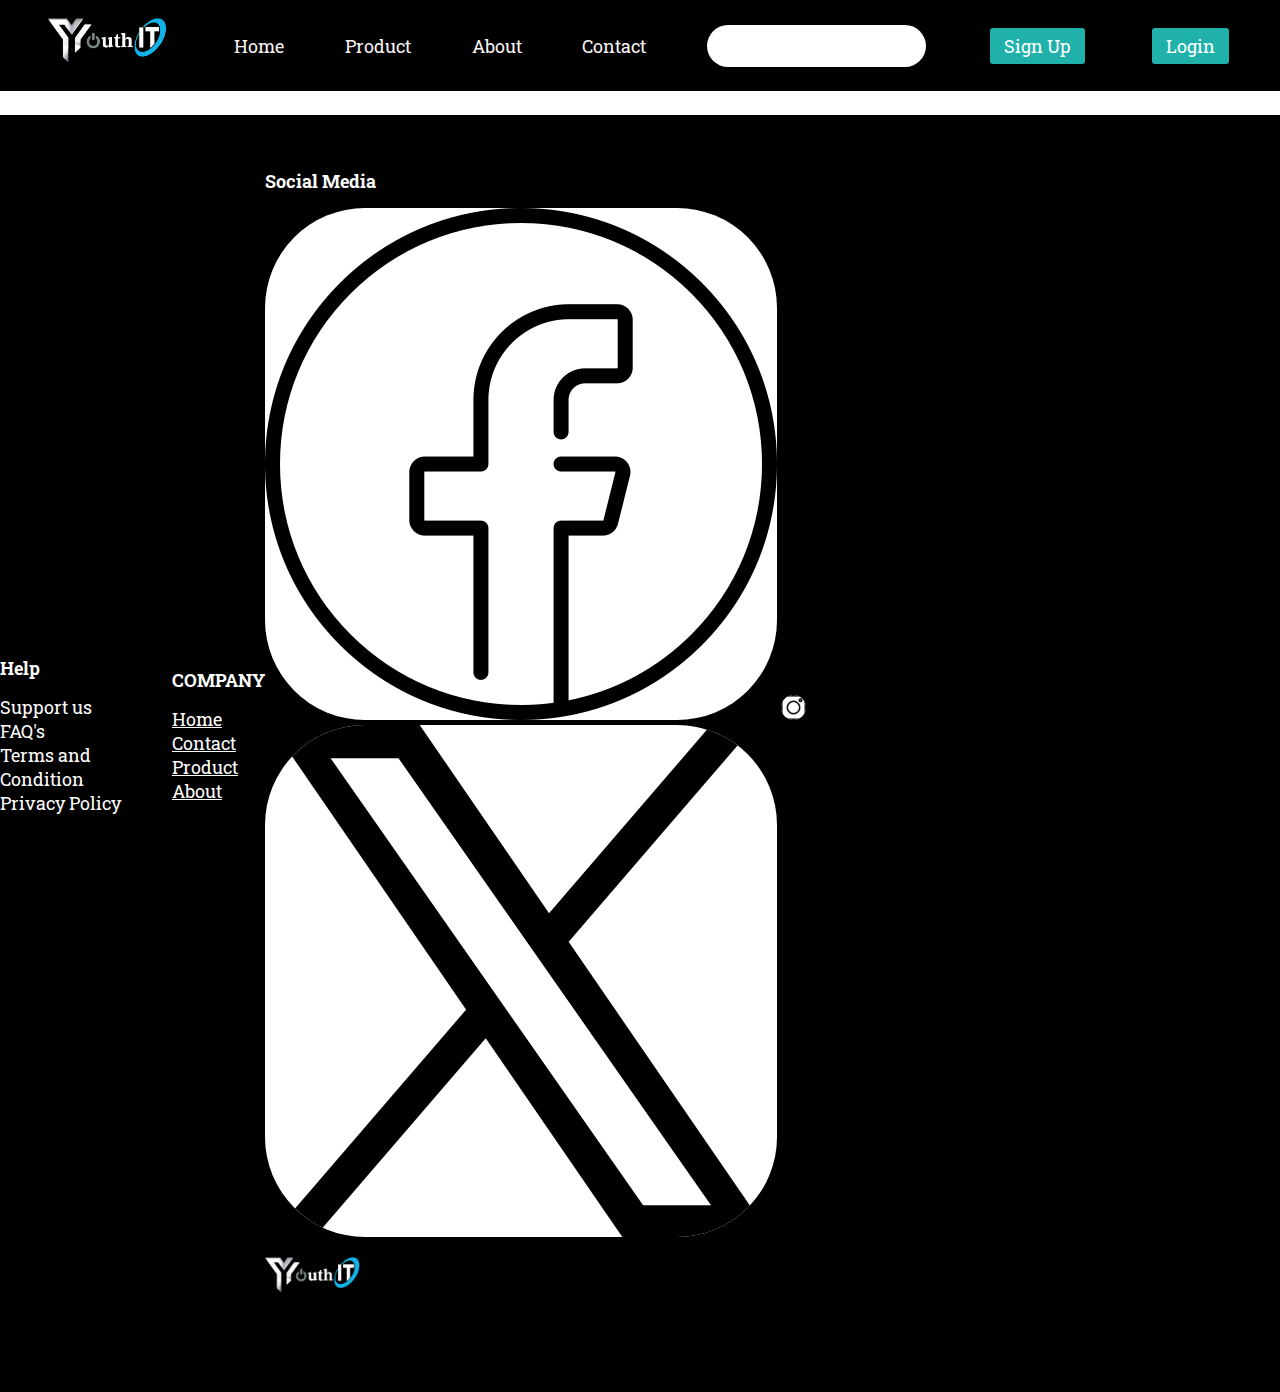
==== product.html @ 3aaf2303 "Day 4" ====
<!DOCTYPE html>
<html lang="en">

<head>
    <meta charset="UTF-8">
    <meta name="viewport" content="width=device-width, initial-scale=1.0">
    <title>Bachelor</title>
    <link rel="stylesheet" href="style.css">
</head>

<body>
    <!-- This is a header -->
    <header>
        <nav class="nav">
            <ul class="nav_ul">
                <li class="nav_li">
                    <a href="/" class="nav_link">

                        <img class="navlogo" src="./img/logo.png" height="50" alt="Navlogo" />

                    </a>
                </li>
                <li class="nav_li2"> <a href="./index.html"> Home</a>
                </li>
                <li class="nav_li3"> <a href="./product.html">Product</a>
                </li>
                <li class="nav_li4"> <a href="./about.html">About</a>
                </li>
                <li class="nav_li5"> <a href="./contact.html">Contact</a>
                </li>
                <li class="search nav_li6"> <img src="./img/iconsearch.png" class="search" height="22" alt="">
                    <input type="text" name="search" id="search">

                </li>
                <li class="btn nav_li7 sign">
                    <a href="signup.html">Sign Up</a>

                </li>
                <li class="btn nav_li8 login">
                    <a href="./login.html"> Login</a>
                </li>

            </ul>

        </nav>
    </header>

    
    
            



<!-- This is a footer -->

<footer>
    <div class="footer">
        <div class="footer1">
            <h4>Help</h4>
            <p>Support us</p>
            <p>FAQ's</p>
            <p>Terms and Condition</p>
            <p>Privacy Policy</p>
        </div>
        <div  class="footer2">
            <h4>COMPANY</h4>
            <p><a href="/" >Home</a></p>
            <p><a href="/contact.html">Contact</a></p>
            <p><a href="/product.html">Product</a></p>
            <p><a href="/about.html">About</a></p>
        </div>


    <div class="footer3">
        <h4>Social Media</h4>
        <div class="ftr1" style="padding-bottom: 15px">
            <img  class="icn icnfb" src="./img/facebook-logo.png" alt="facebook" />
        <img  class="icn icnIg"
        src="./img/instagram-logo.png"
        height="25"
        alt="instagram"
        />
        <img   
       class="icn icnTw"
        src="./img/twitter-logo.png" alt="twitter" />
        
        </div>
        <div class="ftr2">
            <img src="./img/logo.png" height="40" alt="footerlogo" />
        </div>

    </div>
</footer>
</body>

</html>
<!-- to make in a horizantal way we use display flex -->

<!-- vw menas view widh aartyouthit.com -->
---- style.css ----
@import url("https://fonts.googleapis.com/css2?family=Roboto+Slab:wght@100..900&display=swap");

*{
    box-sizing: border-box;
    margin: 0;
    padding: 0;
}

body{
    font-family:"Roboto slab",serif;
    display: flex;
    flex-direction: column;
    gap: 1.5rem;

}
/* Navbar */

header,
footer {
    color: rgb(253, 253, 253);
    font-size: large;
    background-color: #000000;
    width: 100vw;
    
}

nav{
    padding: 1em;
    width: 100%;
}
 .nav_ul{
    display: flex;
    align-items: center;
    justify-content: space-around;

}
nav li{
    list-style: none;
}
nav a{
    color: rgb(249, 244, 244);
    text-decoration: none;
}
#search{
    border: none;
    border-radius: 100px;
    padding: 5px 0 19px;
    font-size: medium;
    font-weight: bold;

}
.nav_li6{
    position: relative;


}
.nav_li6 img.search{
    position: absolute;
    margin-top: 6px;
    margin-left: 5px;

}
img,
button{
    cursor: pointer;
    font-weight: bolder;
}
.btn.nav_li7,
.btn.nav_li8,
button{
    background-color: lightseagreen;
    border: 3px solid black;
    border-radius: 6px;
    padding: 6px 14px;

}
.btn.nav_li7 a,
.btn.nav_li8 a{
    color: rgb(255, 255, 255);
}

/* hero section 1st  */

.main {
    display: flex;
    flex-direction: column;
    align-items: center;
    gap: 2rem;
    justify-content: center;
}

.main1 {
    display: flex;
    align-items: center;
    gap: 1rem;
    justify-content: space-around;
}

.section2 {
    width: 70%;
    gap: 4rem;
}
.heroProduct {
    border-radius: 10px;
}
.s2_details {
    display: flex;
    flex-direction: column;
    gap: 2rem;
}

.section1 {
    gap: 3rem;
    width: 80%;
    margin-left: 10%;
    margin-top: 100px;
    margin-bottom: 100px;

}
.section1_prdt {
    display:flex;
    gap: 1rem;
}
.price {
    flex-direction: column;
    padding-top: 10em;
}
.price p {
    font-size: large;
    font-weight: bolder;
}
.s1ProductDetails,
.s2_detailsP {
    text-align: justify;
}
.btnPrice,
.price {
    display: flex;
    gap: 1rem;
    
}
.section3 {
    width: 100%;
    background-color: #000000;

}
.section3_d1 {
    display: flex;
    flex-direction: column;
    align-items: flex-start;
    gap: 2rem;
}
 

/* carousel image script */
.carousel {
    position: relative;
    text-align: center;
}

.heroProduct {
    height: 350px;
    width: 450px;
    object-fit: cover;
}

.carousel-controls {
    position: absolute;
    top: 90%;
    left: 50%;
    transform: translate(-50%, -50%);
    display: flex;
    /* justify-content: space-around; */
    width: 30%;
}

.carousel-btn {
    background-color: rgba(75, 71, 71, 0.582);
    border: none;
    padding: 10px 20px;
    cursor: pointer;
    margin: 0 10px;
    border-radius: 50%;
    transition: background-color 0.3s ease;

    margin: 100px;
    margin-left: 0px;
}

.carousel-btn:hover {
    background-color: rgba(255, 255, 255, 0.233);
}

/* card container */

.ecard {
    display: flex;
    margin-left: 115px;
    justify-content: center;
}

.card {
    background-color: #412f2f;
    border-radius: 10px;
    box-shadow: 0 4px 8px rgba(0,0 ,0, 0.1);
    max-width: 300px;
    padding: 20px;
    text-align: center;
    transition: transform 0.3s ease;
    margin: 10px;
}
.card:hover {
    transform: scale(1.05);

}

.product-image {
    width: 100%;
    border-radius: 10px;
    object-fit: cover;
    margin-bottom: 15px;
}

.product-title {
    font-size: 1.5rem;
margin-bottom: 10px;
color: white;
}

.product-description {
    font-size: 0.9rem;
    color: #777;
    margin-bottom: 15px;
    


}

.product-price {
 font-size: 1.2rem;
 font-weight: bold;
 color: #0056b3;
 margin-bottom: 20px;
}

.buy-button {
    background-color: #0056b3;
    color: white;
    padding: 10px 20px;
    border-radius: 5px;
    text-decoration: none;
    font-size: 1rem;
    transition: background-color 0.3s ease;
}
.buy-button:hover {
    background-color: #007Bff;
}
.view-more {
    text-align: center;
} 

/* footer section */

.footer {
    width: 100%;
    padding-top: 3em;
    padding-bottom: 5em;
    display: flex;
    align-items: center;
    justify-content: space-around;
}

.footer h4 {
    margin-bottom: 15px;

}

.icn {
background-color: white;
border-radius: 100px;

}

.footer2 p a{
    color: rgb(253, 253, 253);
}
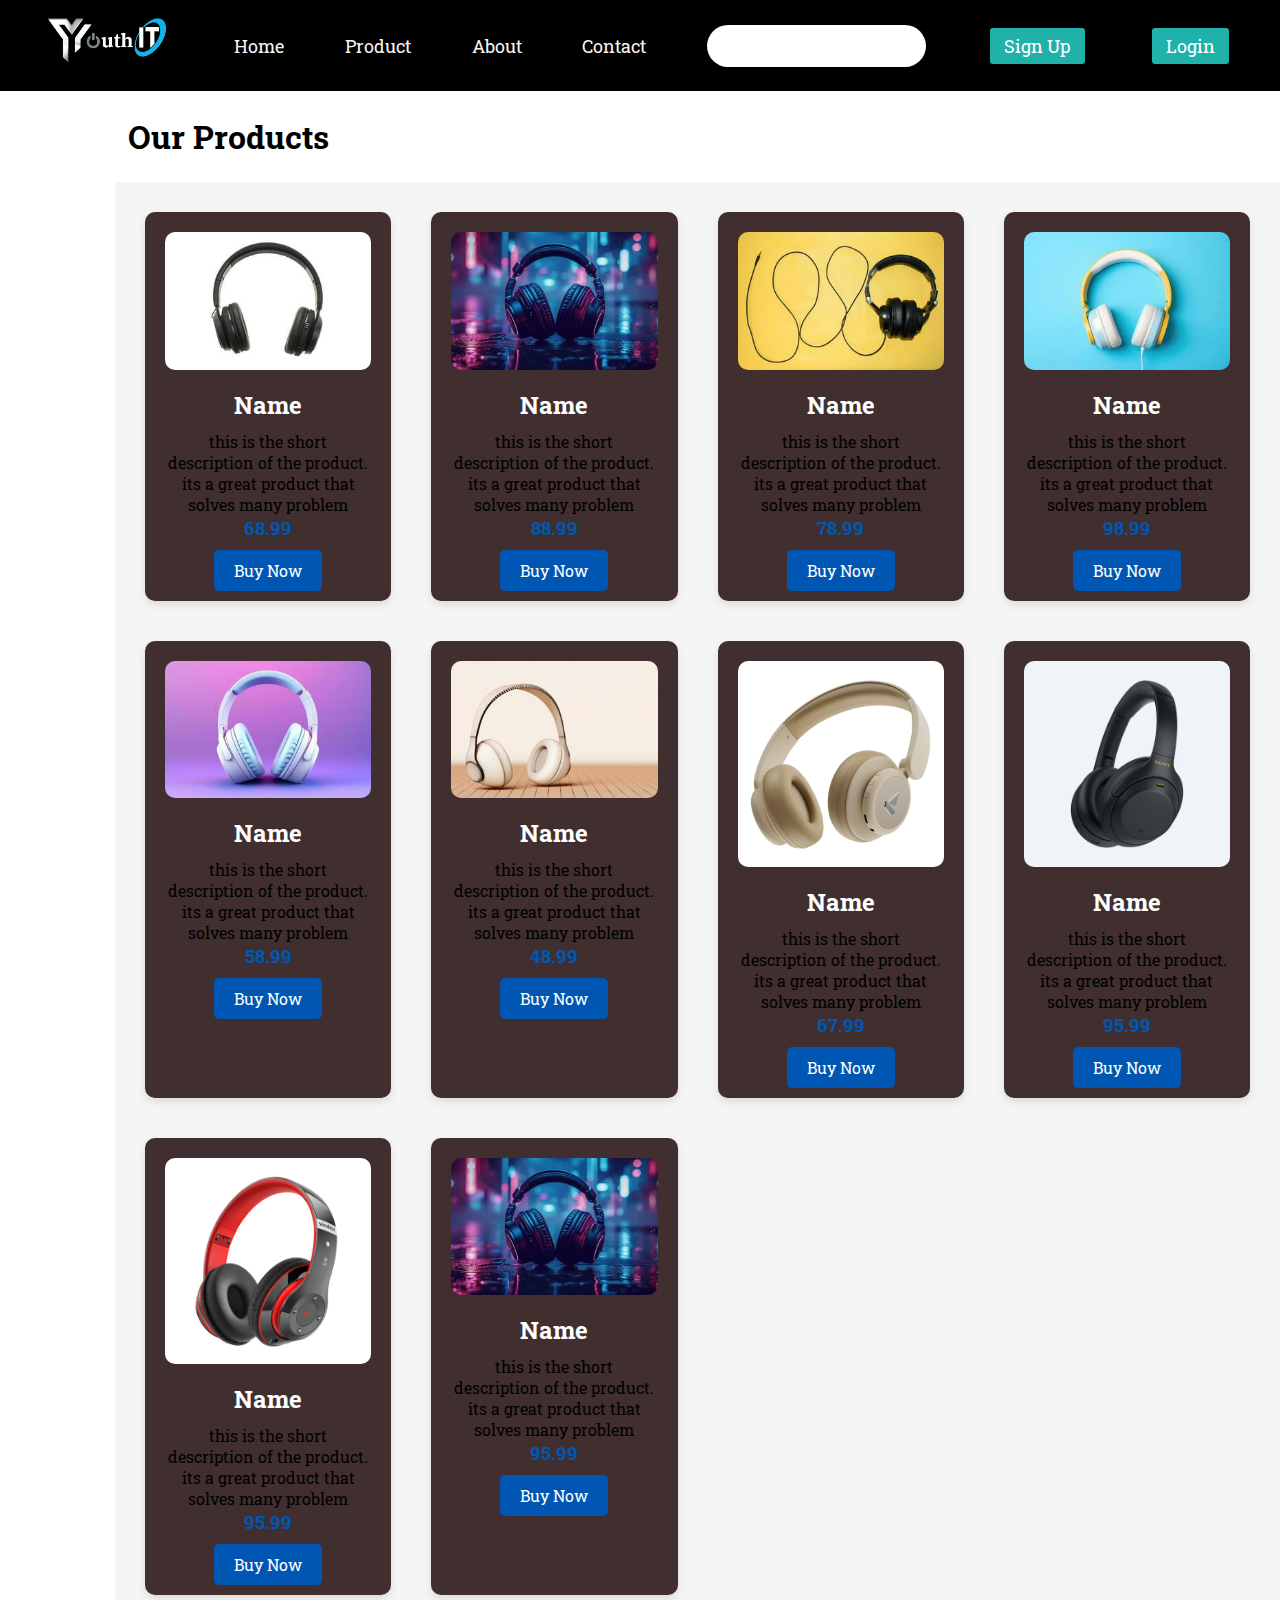
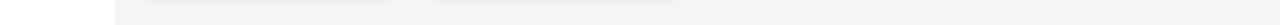
==== commit 96838a83: "Day 5" ====
--- a/product.html
+++ b/product.html
@@ -44,16 +44,125 @@
 
         </nav>
     </header>
-
-    
-    
-            
-
+    <h1 style="margin-left: 10%;">Our Products</h1>
+
+
+    <div class="ecard"   style="
+        display: grid;
+        grid-template-columns: repeat(auto-fit, minmax(250px, 1fr)); /* Auto adjust columns */
+        gap: 20px;
+        padding: 20px;
+        background-color: #f5f5f5; /* A light background to highlight your products */"
+      >
+        <div class="card">
+            <img src="./img/headphone10.jpg" alt="Product Image" class="product-image">
+            <div class="product-details">
+                <h2 class="product-title">Name</h2>
+                <p class="product-pricr"> this is the short description of the product. its a great product that solves many problem</p>
+                <p class="product-price">68.99</p>
+                <a href="#" class="buy-button">Buy Now</a>
+    
+            </div>
+        </div>
+        <div class="card">
+            <img src="./img/headphone5.jpg" alt="Product Image" class="product-image">
+            <div class="product-details">
+                <h2 class="product-title">Name</h2>
+                <p class="product-pricr"> this is the short description of the product. its a great product that solves many problem</p>
+                <p class="product-price">88.99</p>
+                <a href="#" class="buy-button">Buy Now</a>
+    
+            </div>
+        </div>
+        <div class="card">
+            <img src="./img/headphone8.jpg" alt="Product Image" class="product-image">
+            <div class="product-details">
+                <h2 class="product-title">Name</h2>
+                <p class="product-pricr"> this is the short description of the product. its a great product that solves many problem</p>
+                <p class="product-price">78.99</p>
+                <a href="#" class="buy-button">Buy Now</a>
+    
+            </div>
+        </div>
+        <div class="card">
+            <img src="./img/headphone7.jpg" alt="Product Image" class="product-image">
+            <div class="product-details">
+                <h2 class="product-title">Name</h2>
+                <p class="product-pricr"> this is the short description of the product. its a great product that solves many problem</p>
+                <p class="product-price">98.99</p>
+                <a href="#" class="buy-button">Buy Now</a>
+    
+            </div>
+        </div>
+        <div class="card">
+            <img src="./img/headphone11.jpg" alt="Product Image" class="product-image">
+            <div class="product-details">
+                <h2 class="product-title">Name</h2>
+                <p class="product-pricr"> this is the short description of the product. its a great product that solves many problem</p>
+                <p class="product-price">58.99</p>
+                <a href="#" class="buy-button">Buy Now</a>
+    
+            </div>
+        </div>
+        <div class="card">
+            <img src="./img/headphone12.jpg" alt="Product Image" class="product-image">
+            <div class="product-details">
+                <h2 class="product-title">Name</h2>
+                <p class="product-pricr"> this is the short description of the product. its a great product that solves many problem</p>
+                <p class="product-price">48.99</p>
+                <a href="#" class="buy-button">Buy Now</a>
+    
+            </div>
+        </div>
+        <div class="card">
+            <img src="./img/headphone13.jpg" alt="Product Image" class="product-image">
+            <div class="product-details">
+                <h2 class="product-title">Name</h2>
+                <p class="product-pricr"> this is the short description of the product. its a great product that solves many problem</p>
+                <p class="product-price">67.99</p>
+                <a href="#" class="buy-button">Buy Now</a>
+    
+            </div>
+        </div>
+        <div class="card">
+            <img src="./img/headphone14.jpg" alt="Product Image" class="product-image">
+            <div class="product-details">
+                <h2 class="product-title">Name</h2>
+                <p class="product-pricr"> this is the short description of the product. its a great product that solves many problem</p>
+                <p class="product-price">95.99</p>
+                <a href="#" class="buy-button">Buy Now</a>
+    
+            </div>
+        </div>
+        <div class="card">
+            <img src="./img/headphone15.jpg" alt="Product Image" class="product-image">
+            <div class="product-details">
+                <h2 class="product-title">Name</h2>
+                <p class="product-pricr"> this is the short description of the product. its a great product that solves many problem</p>
+                <p class="product-price">95.99</p>
+                <a href="#" class="buy-button">Buy Now</a>
+    
+            </div>
+        </div>
+
+
+
+        <div class="card">
+            <img src="./img/headphone5.jpg" alt="Product Image" class="product-image">
+            <div class="product-details">
+                <h2 class="product-title">Name</h2>
+                <p class="product-pricr"> this is the short description of the product. its a great product that solves many problem</p>
+                <p class="product-price">95.99</p>
+                <a href="#" class="buy-button">Buy Now</a>
+    
+            </div>
+        </div>
+    </div>
 
 
 <!-- This is a footer -->
 
-<footer>
+<!-- <footer>
     <div class="footer">
         <div class="footer1">
             <h4>Help</h4>
@@ -71,26 +180,36 @@
         </div>
 
 
+    
     <div class="footer3">
-        <h4>Social Media</h4>
+        <h4>SOCIAL MEDIA</h4>
         <div class="ftr1" style="padding-bottom: 15px">
-            <img  class="icn icnfb" src="./img/facebook-logo.png" alt="facebook" />
-        <img  class="icn icnIg"
-        src="./img/instagram-logo.png"
-        height="25"
-        alt="instagram"
-        />
-        <img   
-       class="icn icnTw"
-        src="./img/twitter-logo.png" alt="twitter" />
-        
+          <img
+            class="icn icnFb"
+            src="./img/facebook-logo.png"
+            height="25"
+            alt="facebook"
+          />
+          <img
+            class="icn icnIg"
+            src="./img/instagram-logo.png"
+            height="25"
+            alt="instagram"
+          />
+          <img
+            class="icn icnTw"
+            src="./img/twitter-logo.png"
+            height="25"
+            alt="twitter"
+          />
         </div>
         <div class="ftr2">
-            <img src="./img/logo.png" height="40" alt="footerlogo" />
-        </div>
-
-    </div>
-</footer>
+          <img src="./img/logo.png" height="40" alt="footerLogo" />
+        </div>
+      </div>
+      </div>
+
+</footer> -->
 </body>
 
 </html>
--- a/style.css
+++ b/style.css
@@ -259,7 +259,52 @@
     text-align: center;
 } 
 
+
+/* Contact us page */
+
+.background-page {
+    background-image: url(./img/headphone1.png);
+    background-position: center;
+    background-size: cover;
+    background-color: #777;
+    margin-top: -30px;
+    margin-bottom: -30px;
+}
+.contact-container {
+
+    background-color: rgba(255, 255, 255,0.496);
+    padding: 30px;
+    max-width: 600px;
+    width: 100%;
+    border-radius: 8px;
+    box-shadow: 0px 4px rgba(0, 0,0,0.1);
+    margin-left: 450px;
+    margin-top: 50px;
+    margin-bottom: 30px;
+}
+
+h2{
+    text-align: center;
+    color: #333;
+    margin-bottom: 15px;
+}
+
+.form-group{
+    margin-bottom: 15px;
+}
+
+label{
+    display: block;
+    margin-bottom: 5px;
+    color: #333;
+}
+input[ty]
+
+
+
 /* footer section */
+
+
 
 .footer {
     width: 100%;
@@ -268,19 +313,68 @@
     display: flex;
     align-items: center;
     justify-content: space-around;
-}
-
-.footer h4 {
-    margin-bottom: 15px;
-
-}
-
-.icn {
-background-color: white;
-border-radius: 100px;
-
-}
-
-.footer2 p a{
+  }
+  .footer h4 {
+    margin-bottom: 15px;
+  }
+  .icn {
+    background-color: white;
+    border-radius: 100px;
+  }
+  .footer2 p a{
     color: rgb(253, 253, 253);
-}+  }
+
+/* about us page */
+
+.about-us-page {
+    display: flex;
+    justify-content: center;
+    align-items: center;
+    padding: 50px 20px;
+    background-color: #fff;
+
+}
+
+.about-us-container {
+    max-width : 1250px;
+    padding: 30px;
+    background-color: #fffff;
+}
+
+
+
+
+  /* signup and login page */
+  
+  .form-container {
+    display: flex;
+    justify-content: center;
+    align-items: center;
+    height: 100vh;
+    padding: 20px;
+
+  }
+
+  .form-box {
+    background-color: #ffffffa9;
+    padding: 50px;
+    border-radius: 10px;
+    box-shadow: 0 2px 10px rgba(0,0, 0, 0.1);
+    margin: 0 15px;
+    width: 450px;
+
+  }
+
+  .form-box h2 {
+margin-bottom: 20px;
+font-size: 2rem;
+
+  }
+  .form-group {
+    margin-bottom: 15px;
+  }
+  .form-group label {
+    display: block;
+    margin-bottom: 5px;
+  }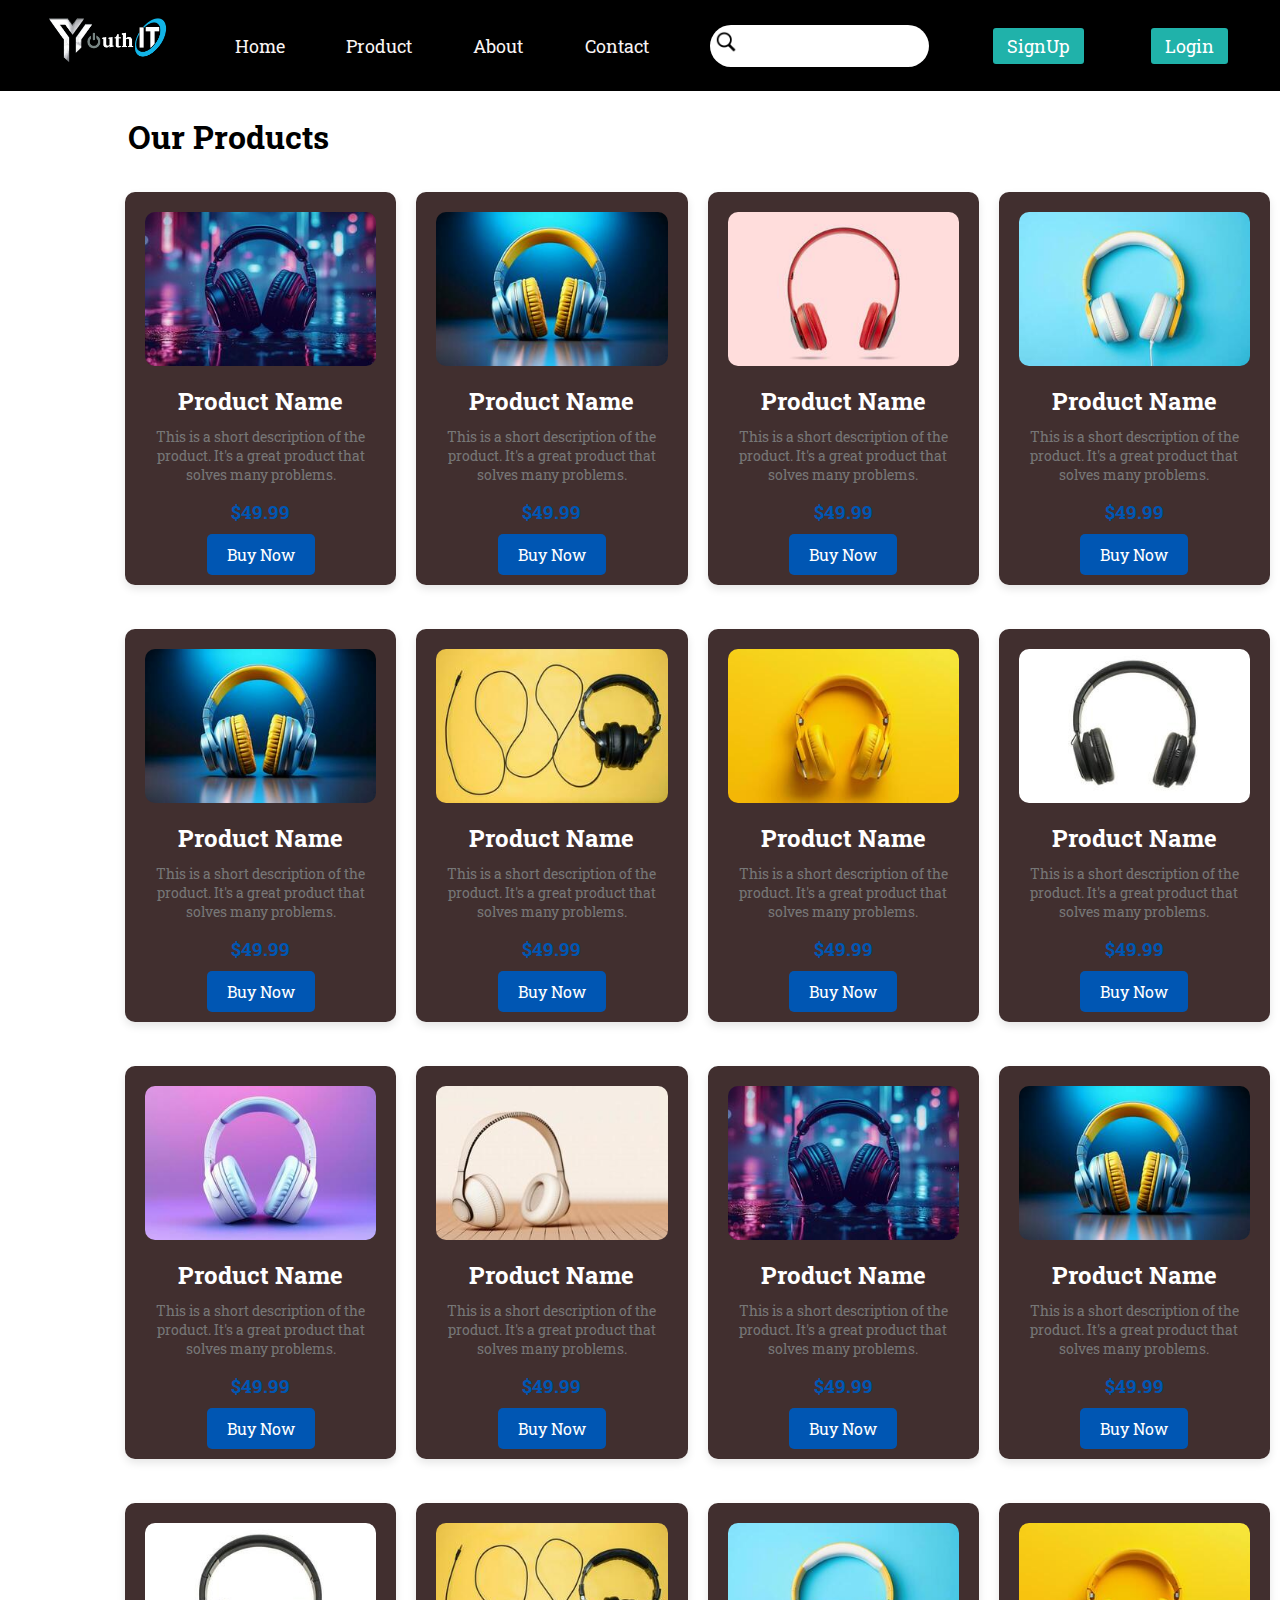
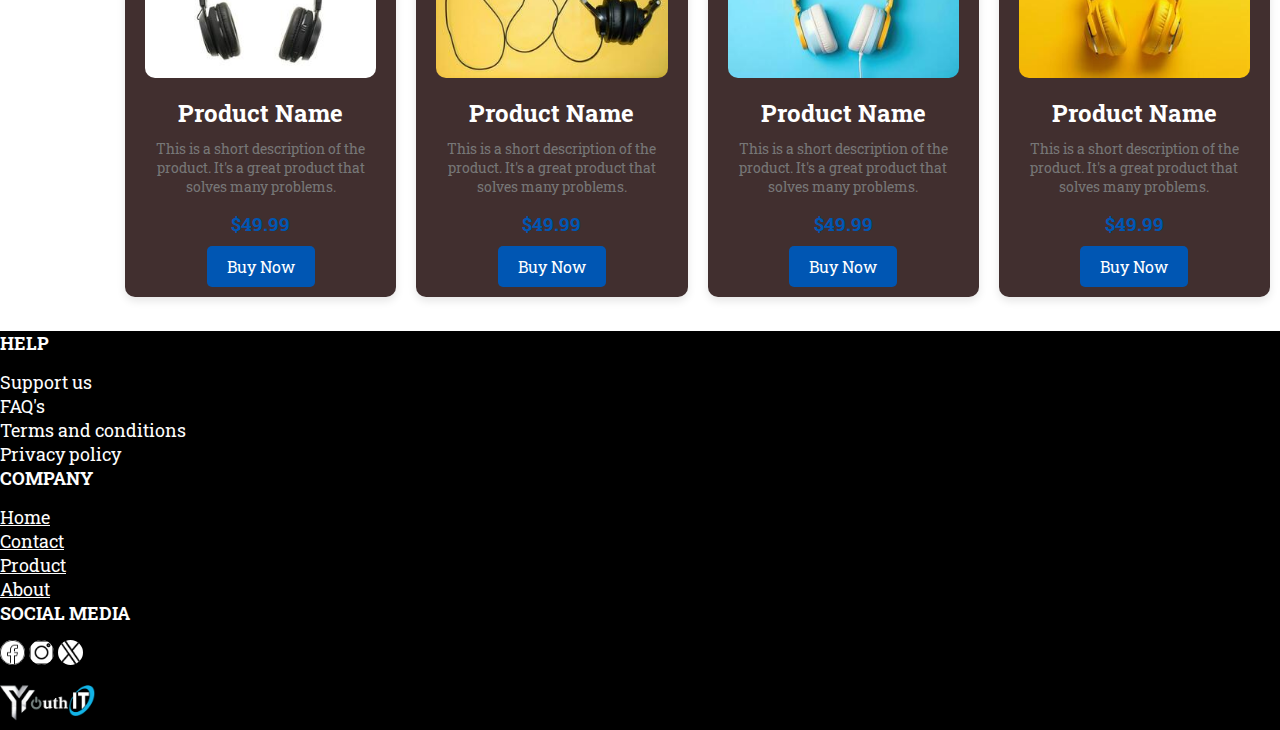
==== commit 5fb239eb: "Day 6" ====
--- a/product.html
+++ b/product.html
@@ -1,218 +1,271 @@
 <!DOCTYPE html>
 <html lang="en">
-
 <head>
     <meta charset="UTF-8">
     <meta name="viewport" content="width=device-width, initial-scale=1.0">
-    <title>Bachelor</title>
+    <title>Document</title>
     <link rel="stylesheet" href="style.css">
 </head>
-
 <body>
-    <!-- This is a header -->
-    <header>
-        <nav class="nav">
-            <ul class="nav_ul">
-                <li class="nav_li">
-                    <a href="/" class="nav_link">
-
-                        <img class="navlogo" src="./img/logo.png" height="50" alt="Navlogo" />
-
-                    </a>
-                </li>
-                <li class="nav_li2"> <a href="./index.html"> Home</a>
-                </li>
-                <li class="nav_li3"> <a href="./product.html">Product</a>
-                </li>
-                <li class="nav_li4"> <a href="./about.html">About</a>
-                </li>
-                <li class="nav_li5"> <a href="./contact.html">Contact</a>
-                </li>
-                <li class="search nav_li6"> <img src="./img/iconsearch.png" class="search" height="22" alt="">
-                    <input type="text" name="search" id="search">
-
-                </li>
-                <li class="btn nav_li7 sign">
-                    <a href="signup.html">Sign Up</a>
-
+           <!-- This is  a header section  -->
+           <header>
+            <nav class="nav">
+              <ul class="nav_ul">
+                <li class="nav_li1">
+                  <a href="/" class="nav-link"> <!-- Link to the homepage or desired page -->
+                      <img
+                          class="navLogo"
+                          src="./img/logo.png"
+                          height="50"
+                          alt="NavLogo"
+                      />
+                  </a>
+              </li>
+              
+                <li class="nav_li2">
+                  <a href="./index.html">Home</a>
+                </li>
+                <li class="nav_li3">
+                  <a href="./product.html">Product</a>
+                </li>
+                <li class="nav_li4">
+                  <a href="./about.html">About</a>
+                </li>
+                <li class="nav_li5">
+                  <a href="./contact.html">Contact</a>
+                </li>
+                <li class="search nav_li6">
+                  <img
+                    src="./img/iconSearch.png"
+                    class="search"
+                    height="22"
+                    alt="search"
+                  />
+                  <input type="text" name="search" id="search" />
+                </li>
+                <li class="btn nav_li7 signin">
+                  <a href="signup.html">SignUp</a>
                 </li>
                 <li class="btn nav_li8 login">
-                    <a href="./login.html"> Login</a>
-                </li>
-
-            </ul>
-
-        </nav>
-    </header>
-    <h1 style="margin-left: 10%;">Our Products</h1>
-
-
-    <div class="ecard"   style="
-        display: grid;
-        grid-template-columns: repeat(auto-fit, minmax(250px, 1fr)); /* Auto adjust columns */
-        gap: 20px;
-        padding: 20px;
-        background-color: #f5f5f5; /* A light background to highlight your products */"
-      >
-        <div class="card">
-            <img src="./img/headphone10.jpg" alt="Product Image" class="product-image">
-            <div class="product-details">
-                <h2 class="product-title">Name</h2>
-                <p class="product-pricr"> this is the short description of the product. its a great product that solves many problem</p>
-                <p class="product-price">68.99</p>
-                <a href="#" class="buy-button">Buy Now</a>
+                  <a href="./login.html">Login</a>
+                </li>
+              </ul>
+            </nav>
+          </header>
+<!-- our product  -->
+      <h1 style="margin-left: 10%;">Our Products</h1>
     
-            </div>
-        </div>
-        <div class="card">
-            <img src="./img/headphone5.jpg" alt="Product Image" class="product-image">
-            <div class="product-details">
-                <h2 class="product-title">Name</h2>
-                <p class="product-pricr"> this is the short description of the product. its a great product that solves many problem</p>
-                <p class="product-price">88.99</p>
-                <a href="#" class="buy-button">Buy Now</a>
-    
-            </div>
-        </div>
-        <div class="card">
-            <img src="./img/headphone8.jpg" alt="Product Image" class="product-image">
-            <div class="product-details">
-                <h2 class="product-title">Name</h2>
-                <p class="product-pricr"> this is the short description of the product. its a great product that solves many problem</p>
-                <p class="product-price">78.99</p>
-                <a href="#" class="buy-button">Buy Now</a>
-    
-            </div>
-        </div>
-        <div class="card">
-            <img src="./img/headphone7.jpg" alt="Product Image" class="product-image">
-            <div class="product-details">
-                <h2 class="product-title">Name</h2>
-                <p class="product-pricr"> this is the short description of the product. its a great product that solves many problem</p>
-                <p class="product-price">98.99</p>
-                <a href="#" class="buy-button">Buy Now</a>
-    
-            </div>
-        </div>
-        <div class="card">
-            <img src="./img/headphone11.jpg" alt="Product Image" class="product-image">
-            <div class="product-details">
-                <h2 class="product-title">Name</h2>
-                <p class="product-pricr"> this is the short description of the product. its a great product that solves many problem</p>
-                <p class="product-price">58.99</p>
-                <a href="#" class="buy-button">Buy Now</a>
-    
-            </div>
-        </div>
-        <div class="card">
-            <img src="./img/headphone12.jpg" alt="Product Image" class="product-image">
-            <div class="product-details">
-                <h2 class="product-title">Name</h2>
-                <p class="product-pricr"> this is the short description of the product. its a great product that solves many problem</p>
-                <p class="product-price">48.99</p>
-                <a href="#" class="buy-button">Buy Now</a>
-    
-            </div>
-        </div>
-        <div class="card">
-            <img src="./img/headphone13.jpg" alt="Product Image" class="product-image">
-            <div class="product-details">
-                <h2 class="product-title">Name</h2>
-                <p class="product-pricr"> this is the short description of the product. its a great product that solves many problem</p>
-                <p class="product-price">67.99</p>
-                <a href="#" class="buy-button">Buy Now</a>
-    
-            </div>
-        </div>
-        <div class="card">
-            <img src="./img/headphone14.jpg" alt="Product Image" class="product-image">
-            <div class="product-details">
-                <h2 class="product-title">Name</h2>
-                <p class="product-pricr"> this is the short description of the product. its a great product that solves many problem</p>
-                <p class="product-price">95.99</p>
-                <a href="#" class="buy-button">Buy Now</a>
-    
-            </div>
-        </div>
-        <div class="card">
-            <img src="./img/headphone15.jpg" alt="Product Image" class="product-image">
-            <div class="product-details">
-                <h2 class="product-title">Name</h2>
-                <p class="product-pricr"> this is the short description of the product. its a great product that solves many problem</p>
-                <p class="product-price">95.99</p>
-                <a href="#" class="buy-button">Buy Now</a>
-    
-            </div>
-        </div>
-
-
-
-        <div class="card">
-            <img src="./img/headphone5.jpg" alt="Product Image" class="product-image">
-            <div class="product-details">
-                <h2 class="product-title">Name</h2>
-                <p class="product-pricr"> this is the short description of the product. its a great product that solves many problem</p>
-                <p class="product-price">95.99</p>
-                <a href="#" class="buy-button">Buy Now</a>
-    
-            </div>
-        </div>
-    </div>
-
-
-<!-- This is a footer -->
-
-<!-- <footer>
-    <div class="footer">
-        <div class="footer1">
-            <h4>Help</h4>
-            <p>Support us</p>
-            <p>FAQ's</p>
-            <p>Terms and Condition</p>
-            <p>Privacy Policy</p>
-        </div>
-        <div  class="footer2">
-            <h4>COMPANY</h4>
-            <p><a href="/" >Home</a></p>
-            <p><a href="/contact.html">Contact</a></p>
-            <p><a href="/product.html">Product</a></p>
-            <p><a href="/about.html">About</a></p>
-        </div>
-
-
-    
+<!-- cart section start  -->
+ <!-- 1st line -->
+<div class="ecard">
+ <div class="card">
+   <img src="./img/headphone5.jpg" alt="Product Image" class="product-image">
+   <div class="product-details">
+       <h2 class="product-title">Product Name</h2>
+       <p class="product-description">This is a short description of the product. It's a great product that solves many problems.</p>
+       <p class="product-price">$49.99</p>
+       <a href="#" class="buy-button">Buy Now</a>
+   </div>
+</div>
+<div class="card">
+ <img src="./img/headphone4.jpg" alt="Product Image" class="product-image">
+ <div class="product-details">
+     <h2 class="product-title">Product Name</h2>
+     <p class="product-description">This is a short description of the product. It's a great product that solves many problems.</p>
+     <p class="product-price">$49.99</p>
+     <a href="#" class="buy-button">Buy Now</a>
+ </div>
+</div>
+<div class="card">
+ <img src="./img/headphone6.jpg" alt="Product Image" class="product-image">
+ <div class="product-details">
+     <h2 class="product-title">Product Name</h2>
+     <p class="product-description">This is a short description of the product. It's a great product that solves many problems.</p>
+     <p class="product-price">$49.99</p>
+     <a href="#" class="buy-button">Buy Now</a>
+ </div>
+</div>
+<div class="card">
+    <img src="./img/headphone7.jpg" alt="Product Image" class="product-image">
+    <div class="product-details">
+        <h2 class="product-title">Product Name</h2>
+        <p class="product-description">This is a short description of the product. It's a great product that solves many problems.</p>
+        <p class="product-price">$49.99</p>
+        <a href="#" class="buy-button">Buy Now</a>
+    </div>
+</div>
+</div>
+<!-- 2nd line -->
+<div class="ecard">
+   
+ <div class="card">
+   <img src="./img/headphone4.jpg" alt="Product Image" class="product-image">
+   <div class="product-details">
+       <h2 class="product-title">Product Name</h2>
+       <p class="product-description">This is a short description of the product. It's a great product that solves many problems.</p>
+       <p class="product-price">$49.99</p>
+       <a href="#" class="buy-button">Buy Now</a>
+   </div>
+</div>
+<div class="card">
+ <img src="./img/headphone8.jpg" alt="Product Image" class="product-image">
+ <div class="product-details">
+     <h2 class="product-title">Product Name</h2>
+     <p class="product-description">This is a short description of the product. It's a great product that solves many problems.</p>
+     <p class="product-price">$49.99</p>
+     <a href="#" class="buy-button">Buy Now</a>
+ </div>
+</div>
+<div class="card">
+ <img src="./img/headphone9.jpeg" alt="Product Image" class="product-image">
+ <div class="product-details">
+     <h2 class="product-title">Product Name</h2>
+     <p class="product-description">This is a short description of the product. It's a great product that solves many problems.</p>
+     <p class="product-price">$49.99</p>
+     <a href="#" class="buy-button">Buy Now</a>
+ </div>
+</div>
+<div class="card">
+    <img src="./img/headphone10.jpg" alt="Product Image" class="product-image">
+    <div class="product-details">
+        <h2 class="product-title">Product Name</h2>
+        <p class="product-description">This is a short description of the product. It's a great product that solves many problems.</p>
+        <p class="product-price">$49.99</p>
+        <a href="#" class="buy-button">Buy Now</a>
+    </div>
+</div>
+</div>
+<!-- 3rd line -->
+<div class="ecard">
+   
+    <div class="card">
+      <img src="./img/headphone11.jpg" alt="Product Image" class="product-image">
+      <div class="product-details">
+          <h2 class="product-title">Product Name</h2>
+          <p class="product-description">This is a short description of the product. It's a great product that solves many problems.</p>
+          <p class="product-price">$49.99</p>
+          <a href="#" class="buy-button">Buy Now</a>
+      </div>
+   </div>
+   
+   <div class="card">
+    <img src="./img/headphone12.jpg" alt="Product Image" class="product-image">
+    <div class="product-details">
+        <h2 class="product-title">Product Name</h2>
+        <p class="product-description">This is a short description of the product. It's a great product that solves many problems.</p>
+        <p class="product-price">$49.99</p>
+        <a href="#" class="buy-button">Buy Now</a>
+    </div>
+   </div>
+   
+   <div class="card">
+    <img src="./img/headphone5.jpg" alt="Product Image" class="product-image">
+    <div class="product-details">
+        <h2 class="product-title">Product Name</h2>
+        <p class="product-description">This is a short description of the product. It's a great product that solves many problems.</p>
+        <p class="product-price">$49.99</p>
+        <a href="#" class="buy-button">Buy Now</a>
+    </div>
+   </div>
+   
+   <div class="card">
+       <img src="./img/headphone4.jpg" alt="Product Image" class="product-image">
+       <div class="product-details">
+           <h2 class="product-title">Product Name</h2>
+           <p class="product-description">This is a short description of the product. It's a great product that solves many problems.</p>
+           <p class="product-price">$49.99</p>
+           <a href="#" class="buy-button">Buy Now</a>
+       </div>
+   </div>
+   </div>
+   <!-- 4TH line -->
+<div class="ecard">
+   
+  <div class="card">
+    <img src="./img/headphone10.jpg" alt="Product Image" class="product-image">
+    <div class="product-details">
+        <h2 class="product-title">Product Name</h2>
+        <p class="product-description">This is a short description of the product. It's a great product that solves many problems.</p>
+        <p class="product-price">$49.99</p>
+        <a href="#" class="buy-button">Buy Now</a>
+    </div>
+ </div>
+ 
+ <div class="card">
+  <img src="./img/headphone8.jpg" alt="Product Image" class="product-image">
+  <div class="product-details">
+      <h2 class="product-title">Product Name</h2>
+      <p class="product-description">This is a short description of the product. It's a great product that solves many problems.</p>
+      <p class="product-price">$49.99</p>
+      <a href="#" class="buy-button">Buy Now</a>
+  </div>
+ </div>
+ 
+ <div class="card">
+  <img src="./img/headphone7.jpg" alt="Product Image" class="product-image">
+  <div class="product-details">
+      <h2 class="product-title">Product Name</h2>
+      <p class="product-description">This is a short description of the product. It's a great product that solves many problems.</p>
+      <p class="product-price">$49.99</p>
+      <a href="#" class="buy-button">Buy Now</a>
+  </div>
+ </div>
+ 
+ <div class="card">
+     <img src="./img/headphone9.jpeg" alt="Product Image" class="product-image">
+     <div class="product-details">
+         <h2 class="product-title">Product Name</h2>
+         <p class="product-description">This is a short description of the product. It's a great product that solves many problems.</p>
+         <p class="product-price">$49.99</p>
+         <a href="#" class="buy-button">Buy Now</a>
+     </div>
+ </div>
+ </div>
+<!-- This is a footer section  -->
+<footer>
+  <div class="footer">
+    <div class="footer1">
+      <h4>HELP</h4>
+      <p>Support us</p>
+      <p>FAQ's</p>
+      <p>Terms and conditions</p>
+      <p>Privacy policy</p>
+    </div>
+    <div class="footer2">
+      <h4>COMPANY</h4>
+      <p><a href="/" >Home</a></p>
+      <p><a href="/contact.html" >Contact</a></p>
+      <p><a href="/Product.html" >Product</a></p>
+      <p><a href="/about.html">About</a></p>
+  </div>
+  
     <div class="footer3">
-        <h4>SOCIAL MEDIA</h4>
-        <div class="ftr1" style="padding-bottom: 15px">
-          <img
-            class="icn icnFb"
-            src="./img/facebook-logo.png"
-            height="25"
-            alt="facebook"
-          />
-          <img
-            class="icn icnIg"
-            src="./img/instagram-logo.png"
-            height="25"
-            alt="instagram"
-          />
-          <img
-            class="icn icnTw"
-            src="./img/twitter-logo.png"
-            height="25"
-            alt="twitter"
-          />
-        </div>
-        <div class="ftr2">
-          <img src="./img/logo.png" height="40" alt="footerLogo" />
-        </div>
+      <h4>SOCIAL MEDIA</h4>
+      <div class="ftr1" style="padding-bottom: 15px">
+        <img
+          class="icn icnFb"
+          src="./img/facebook-logo.png"
+          height="25"
+          alt="facebook"
+        />
+        <img
+          class="icn icnIg"
+          src="./img/instagram-logo.png"
+          height="25"
+          alt="instagram"
+        />
+        <img
+          class="icn icnTw"
+          src="./img/twitter-logo.png"
+          height="25"
+          alt="twitter"
+        />
       </div>
+      <div class="ftr2">
+        <img src="./img/logo.png" height="40" alt="footerLogo" />
       </div>
-
-</footer> -->
+    </div>
+  </div>
+</footer>
 </body>
-
-</html>
-<!-- to make in a horizantal way we use display flex -->
-
-<!-- vw menas view widh aartyouthit.com -->+</html>--- a/style.css
+++ b/style.css
@@ -305,15 +305,18 @@
 /* footer section */
 
 
-
-.footer {
+ .footer {
     width: 100%;
     padding-top: 3em;
     padding-bottom: 5em;
     display: flex;
     align-items: center;
     justify-content: space-around;
-  }
+    flex-direction: column;
+  }
+
+ 
+  
   .footer h4 {
     margin-bottom: 15px;
   }
@@ -321,9 +324,10 @@
     background-color: white;
     border-radius: 100px;
   }
+
   .footer2 p a{
     color: rgb(253, 253, 253);
-  }
+  }   
 
 /* about us page */
 
@@ -339,7 +343,7 @@
 .about-us-container {
     max-width : 1250px;
     padding: 30px;
-    background-color: #fffff;
+    background-color: #ffffff;
 }
 
 
@@ -377,4 +381,4 @@
   .form-group label {
     display: block;
     margin-bottom: 5px;
-  }+  }
